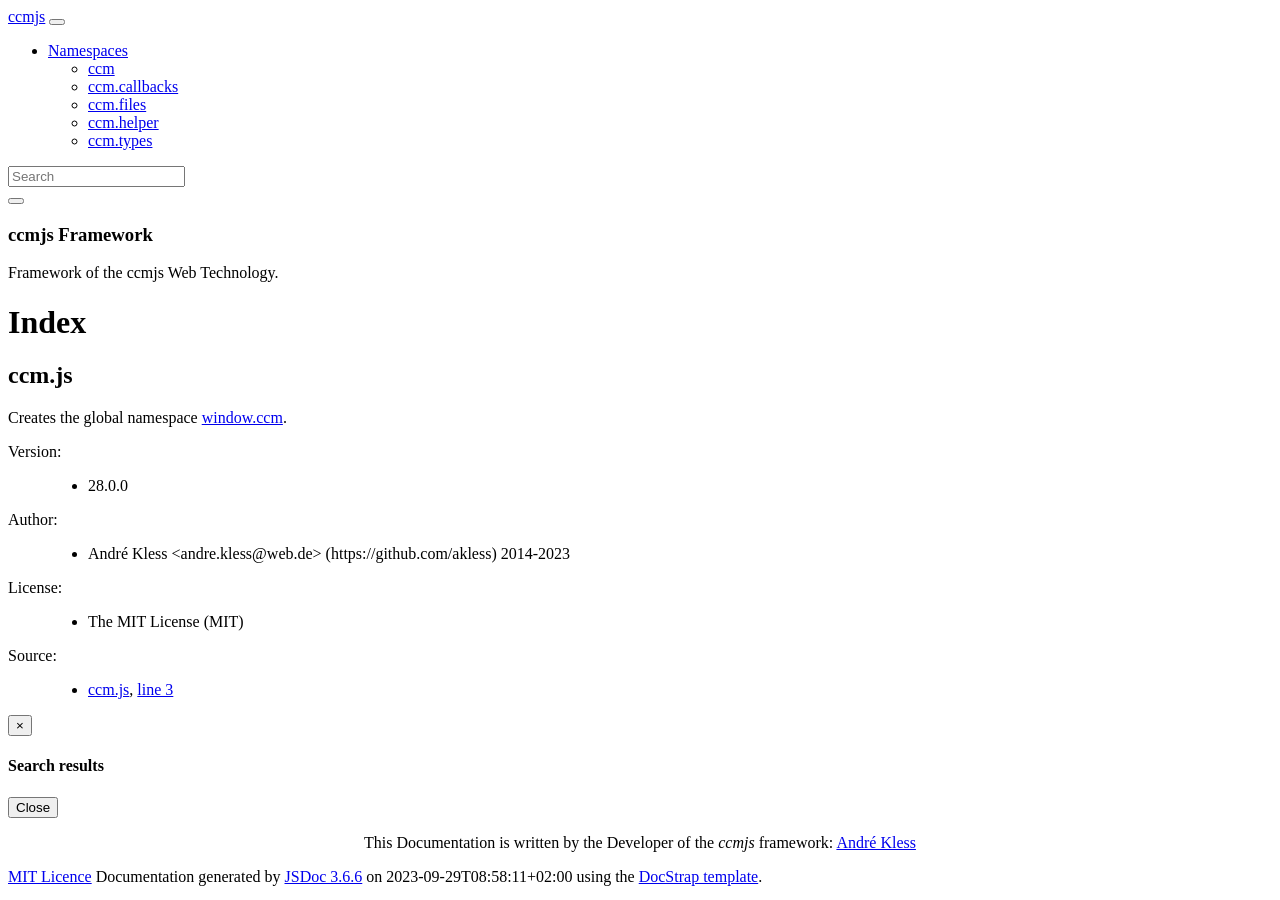
==== api_docs/index.html @ 2c434841 "added unit tests for ccm.helper.isComponent" ====
<!DOCTYPE html>

<html lang="en">
<head>
	<meta charset="utf-8">
	<meta name="viewport" content="width=device-width">
	<title>ccmjs Index</title>

	<!--[if lt IE 9]>
	<script src="//html5shiv.googlecode.com/svn/trunk/html5.js"></script>
	<![endif]-->
	<link type="text/css" rel="stylesheet" href="styles/sunlight.default.css">

	<link type="text/css" rel="stylesheet" href="styles/site.cerulean.css">

</head>

<body>

<div class="navbar navbar-default navbar-fixed-top navbar-inverse">
<div class="container">
	<div class="navbar-header">
		<a class="navbar-brand" href="index.html">ccmjs</a>
		<button class="navbar-toggle" type="button" data-toggle="collapse" data-target="#topNavigation">
			<span class="icon-bar"></span>
			<span class="icon-bar"></span>
			<span class="icon-bar"></span>
        </button>
	</div>
	<div class="navbar-collapse collapse" id="topNavigation">
		<ul class="nav navbar-nav">
			
			<li class="dropdown">
				<a href="namespaces.list.html" class="dropdown-toggle" data-toggle="dropdown">Namespaces<b class="caret"></b></a>
				<ul class="dropdown-menu inline">
					<li><a href="ccm.html">ccm</a></li><li><a href="ccm.callbacks.html">ccm.callbacks</a></li><li><a href="ccm.files.html">ccm.files</a></li><li><a href="ccm.helper.html">ccm.helper</a></li><li><a href="ccm.types.html">ccm.types</a></li>
				</ul>
			</li>
			
		</ul>
        
            <div class="col-sm-3 col-md-3">
                <form class="navbar-form" role="search">
                    <div class="input-group">
                        <input type="text" class="form-control" placeholder="Search" name="q" id="search-input">
                        <div class="input-group-btn">
                            <button class="btn btn-default" id="search-submit"><i class="glyphicon glyphicon-search"></i></button>
                        </div>
                    </div>
                </form>
            </div>
        
	</div>

</div>
</div>


<div class="container" id="toc-content">
<div class="row">

	
	<div class="col-md-8">
	
		<div id="main">
			

	
	











	
	





    <section class="readme-section">
        <article><h1>ccmjs Framework</h1>
<p>Framework of the ccmjs Web Technology.</p></article>
    </section>







	<h1 class="page-title">Index</h1>
<section>

<header>
    
        <h2>
        ccm.js
        </h2>
        
    
</header>


<article>
    <div class="container-overview">
    
        
            <div class="description"><p>Creates the global namespace <a href="ccm.html">window.ccm</a>.</p></div>
        

        
<dl class="details">
    

	
	<dt class="tag-version method-doc-label method-doc-details-label">Version:</dt>
	<dd class="tag-version">
		<ul class="dummy">
			<li>28.0.0</li>
		</ul>
	</dd>
	

	

	

    

    

    

    

	

	
	<dt class="tag-author method-doc-label method-doc-details-label">Author:</dt>
	<dd class="tag-author">
		<ul>
			<li>André Kless &lt;andre.kless@web.de> (https://github.com/akless) 2014-2023</li>
			</ul>
	</dd>
	

	

	
	<dt class="tag-license method-doc-label method-doc-details-label">License:</dt>
	<dd class="tag-license">
		<ul class="dummy">
			<li>The MIT License (MIT)</li>
		</ul>
	</dd>
	

	



	
	<dt class="tag-source method-doc-label method-doc-details-label">Source:</dt>
	<dd class="tag-source">
		<ul class="dummy">
			<li>
				<a href="ccm.js.html">ccm.js</a>,
				 <a href="ccm.js.html#sunlight-1-line-3">line 3</a>
			</li>
		</ul>
	</dd>
	

	

	

	
</dl>


        
    
    </div>

    

    

    

    

    

    

    

    

    
</article>

</section>




		</div>
	</div>

	<div class="clearfix"></div>

	
		<div class="col-md-3">
			<div id="toc" class="col-md-3 hidden-xs hidden-sm hidden-md"></div>
		</div>
	

</div>
</div>


    <div class="modal fade" id="searchResults">
      <div class="modal-dialog">
        <div class="modal-content">
          <div class="modal-header">
            <button type="button" class="close" data-dismiss="modal" aria-label="Close"><span aria-hidden="true">&times;</span></button>
            <h4 class="modal-title">Search results</h4>
          </div>
          <div class="modal-body"></div>
          <div class="modal-footer">
            <button type="button" class="btn btn-default" data-dismiss="modal">Close</button>
          </div>
        </div><!-- /.modal-content -->
      </div><!-- /.modal-dialog -->
    </div>


<footer>

	<p style='text-align:center'>This Documentation is written by the Developer of the <i>ccmjs</i> framework: <a href='mailto:andre.kless@web.de'>André Kless</a></p>


	<span class="copyright">
	<a href='https://en.wikipedia.org/wiki/MIT_License'>MIT Licence</a>
	</span>

<span class="jsdoc-message">
	Documentation generated by <a href="https://github.com/jsdoc3/jsdoc">JSDoc 3.6.6</a>
	
		on 2023-09-29T08:58:11+02:00
	
	using the <a href="https://github.com/docstrap/docstrap">DocStrap template</a>.
</span>
</footer>

<script src="scripts/docstrap.lib.js"></script>
<script src="scripts/toc.js"></script>

    <script type="text/javascript" src="scripts/fulltext-search-ui.js"></script>


<script>
$( function () {
	$( "[id*='$']" ).each( function () {
		var $this = $( this );

		$this.attr( "id", $this.attr( "id" ).replace( "$", "__" ) );
	} );

	$( ".tutorial-section pre, .readme-section pre, pre.prettyprint.source" ).each( function () {
		var $this = $( this );

		var example = $this.find( "code" );
		exampleText = example.html();
		var lang = /{@lang (.*?)}/.exec( exampleText );
		if ( lang && lang[1] ) {
			exampleText = exampleText.replace( lang[0], "" );
			example.html( exampleText );
			lang = lang[1];
		} else {
			var langClassMatch = example.parent()[0].className.match(/lang\-(\S+)/);
			lang = langClassMatch ? langClassMatch[1] : "javascript";
		}

		if ( lang ) {

			$this
			.addClass( "sunlight-highlight-" + lang )
			.addClass( "linenums" )
			.html( example.html() );

		}
	} );

	Sunlight.highlightAll( {
		lineNumbers : true,
		showMenu : true,
		enableDoclinks : true
	} );

	$.catchAnchorLinks( {
        navbarOffset: 10
	} );
	$( "#toc" ).toc( {
		anchorName  : function ( i, heading, prefix ) {
			return $( heading ).attr( "id" ) || ( prefix + i );
		},
		selectors   : "#toc-content h1,#toc-content h2,#toc-content h3,#toc-content h4",
		showAndHide : false,
		smoothScrolling: true
	} );

	$( "#main span[id^='toc']" ).addClass( "toc-shim" );
	$( '.dropdown-toggle' ).dropdown();

    $( "table" ).each( function () {
      var $this = $( this );
      $this.addClass('table');
    } );

} );
</script>



<!--Navigation and Symbol Display-->


<!--Google Analytics-->



    <script type="text/javascript">
        $(document).ready(function() {
            SearcherDisplay.init();
        });
    </script>


</body>
</html>
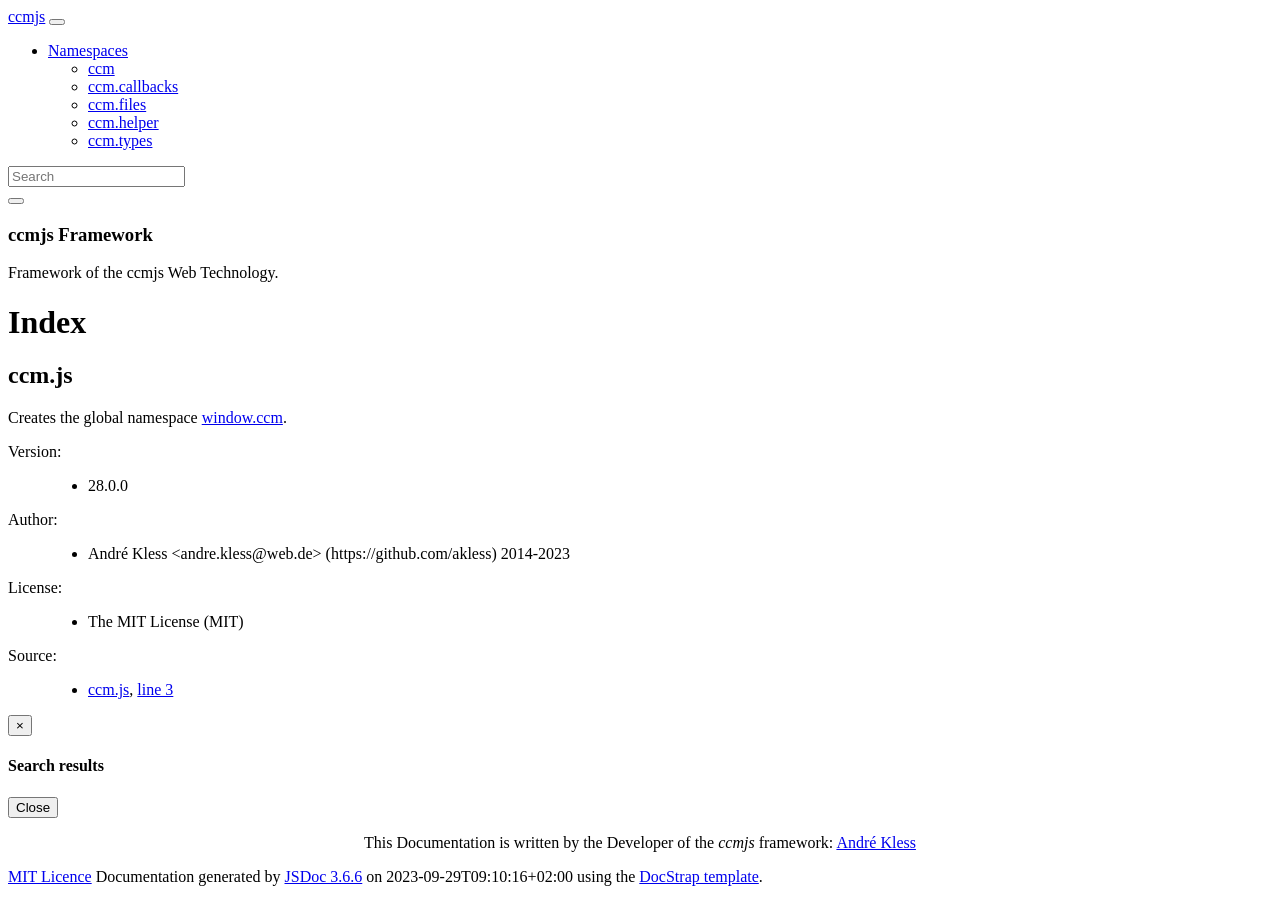
==== commit a574211f: "added unit tests for ccm.helper.isFramework" ====
--- a/api_docs/index.html
+++ b/api_docs/index.html
@@ -258,7 +258,7 @@
 <span class="jsdoc-message">
 	Documentation generated by <a href="https://github.com/jsdoc3/jsdoc">JSDoc 3.6.6</a>
 	
-		on 2023-09-29T08:58:11+02:00
+		on 2023-09-29T09:10:16+02:00
 	
 	using the <a href="https://github.com/docstrap/docstrap">DocStrap template</a>.
 </span>
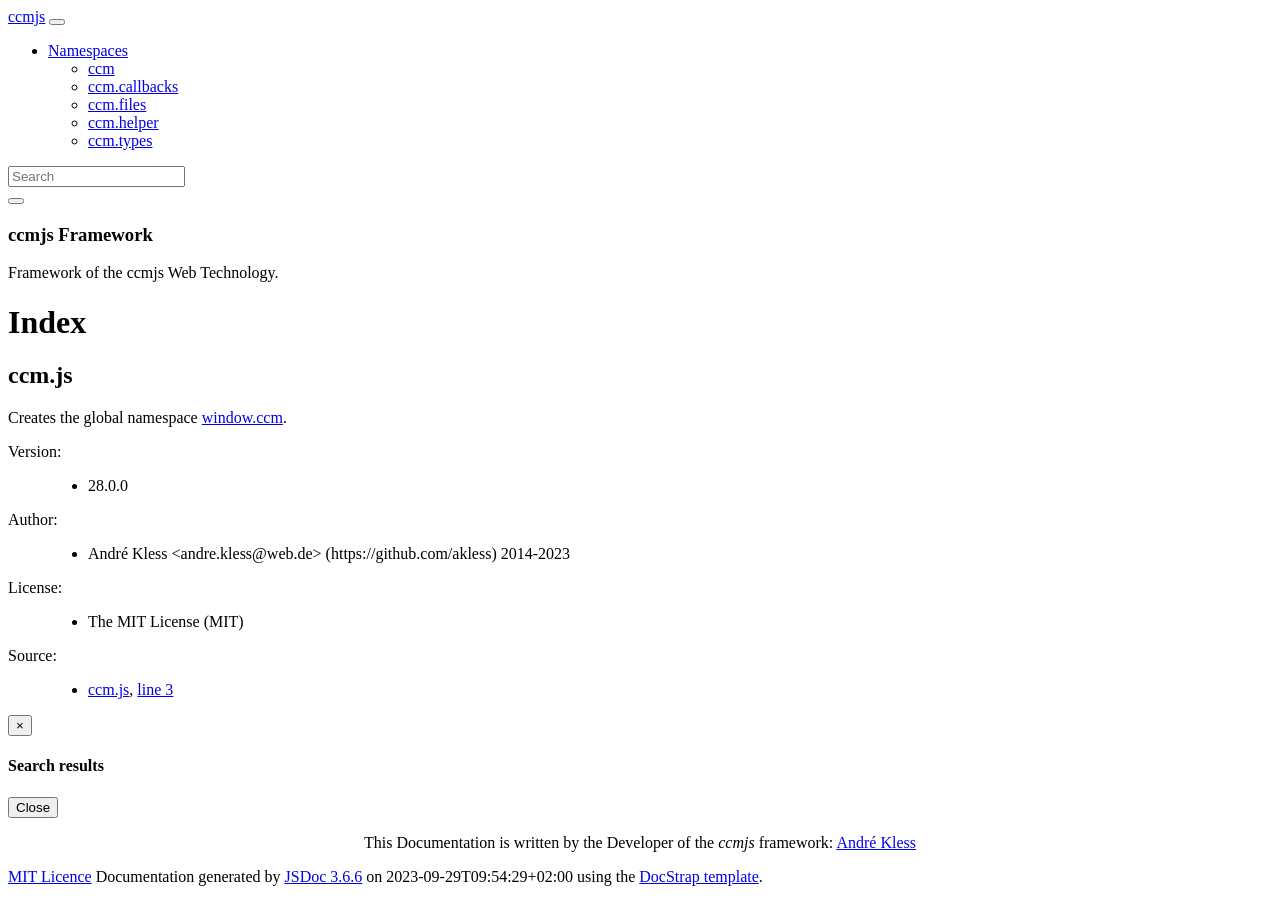
==== commit 59ccaf9e: "added unit tests for ccm.helper.isElement and removed ccm.helper.compareVersions()" ====
--- a/api_docs/index.html
+++ b/api_docs/index.html
@@ -258,7 +258,7 @@
 <span class="jsdoc-message">
 	Documentation generated by <a href="https://github.com/jsdoc3/jsdoc">JSDoc 3.6.6</a>
 	
-		on 2023-09-29T09:10:16+02:00
+		on 2023-09-29T09:54:29+02:00
 	
 	using the <a href="https://github.com/docstrap/docstrap">DocStrap template</a>.
 </span>
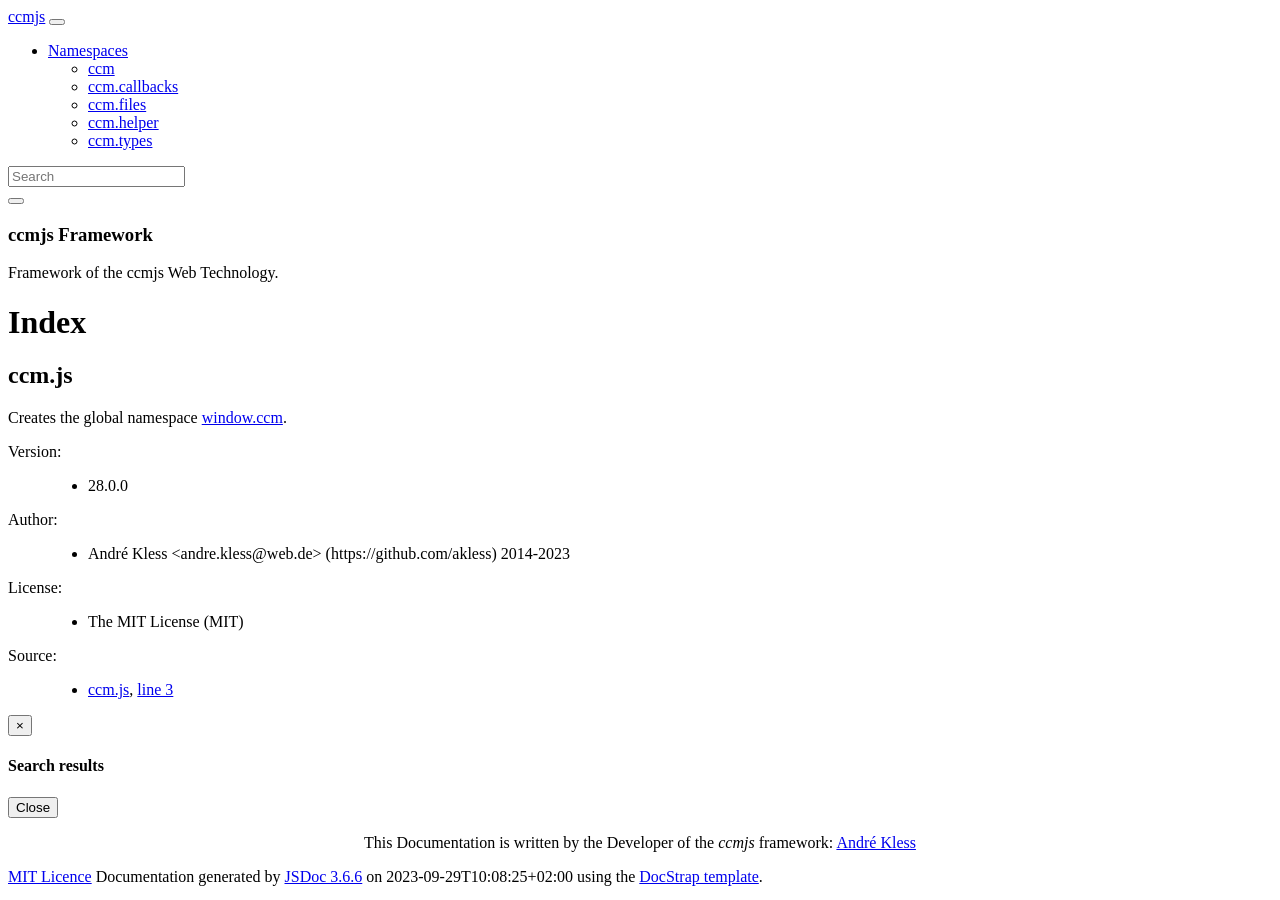
==== commit b5c4a67e: "added unit tests for ccm.helper.isInstance and ccm.helper.isNode" ====
--- a/api_docs/index.html
+++ b/api_docs/index.html
@@ -258,7 +258,7 @@
 <span class="jsdoc-message">
 	Documentation generated by <a href="https://github.com/jsdoc3/jsdoc">JSDoc 3.6.6</a>
 	
-		on 2023-09-29T09:54:29+02:00
+		on 2023-09-29T10:08:25+02:00
 	
 	using the <a href="https://github.com/docstrap/docstrap">DocStrap template</a>.
 </span>
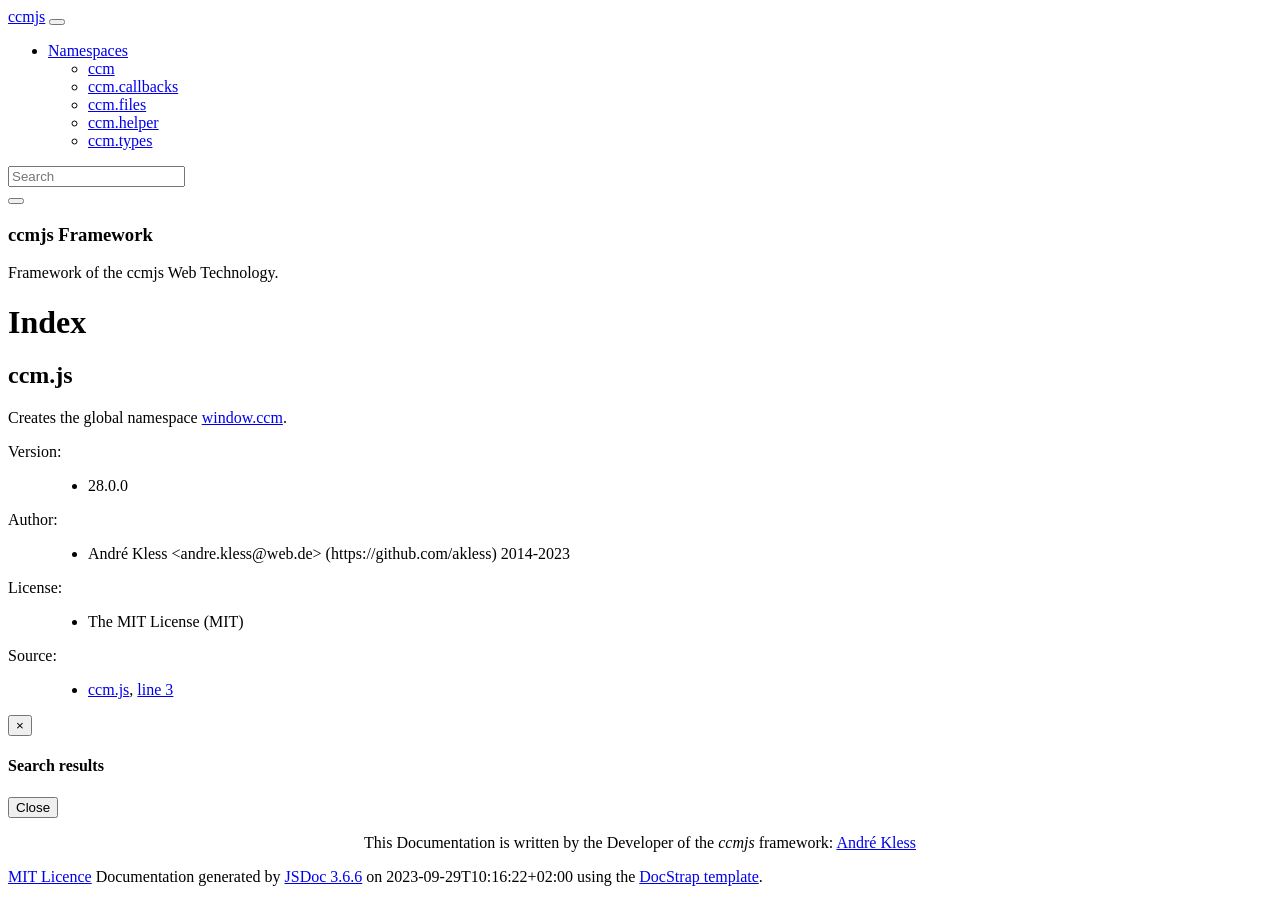
==== commit a0745054: "added unit tests for ccm.helper.isObject" ====
--- a/api_docs/index.html
+++ b/api_docs/index.html
@@ -258,7 +258,7 @@
 <span class="jsdoc-message">
 	Documentation generated by <a href="https://github.com/jsdoc3/jsdoc">JSDoc 3.6.6</a>
 	
-		on 2023-09-29T10:08:25+02:00
+		on 2023-09-29T10:16:22+02:00
 	
 	using the <a href="https://github.com/docstrap/docstrap">DocStrap template</a>.
 </span>
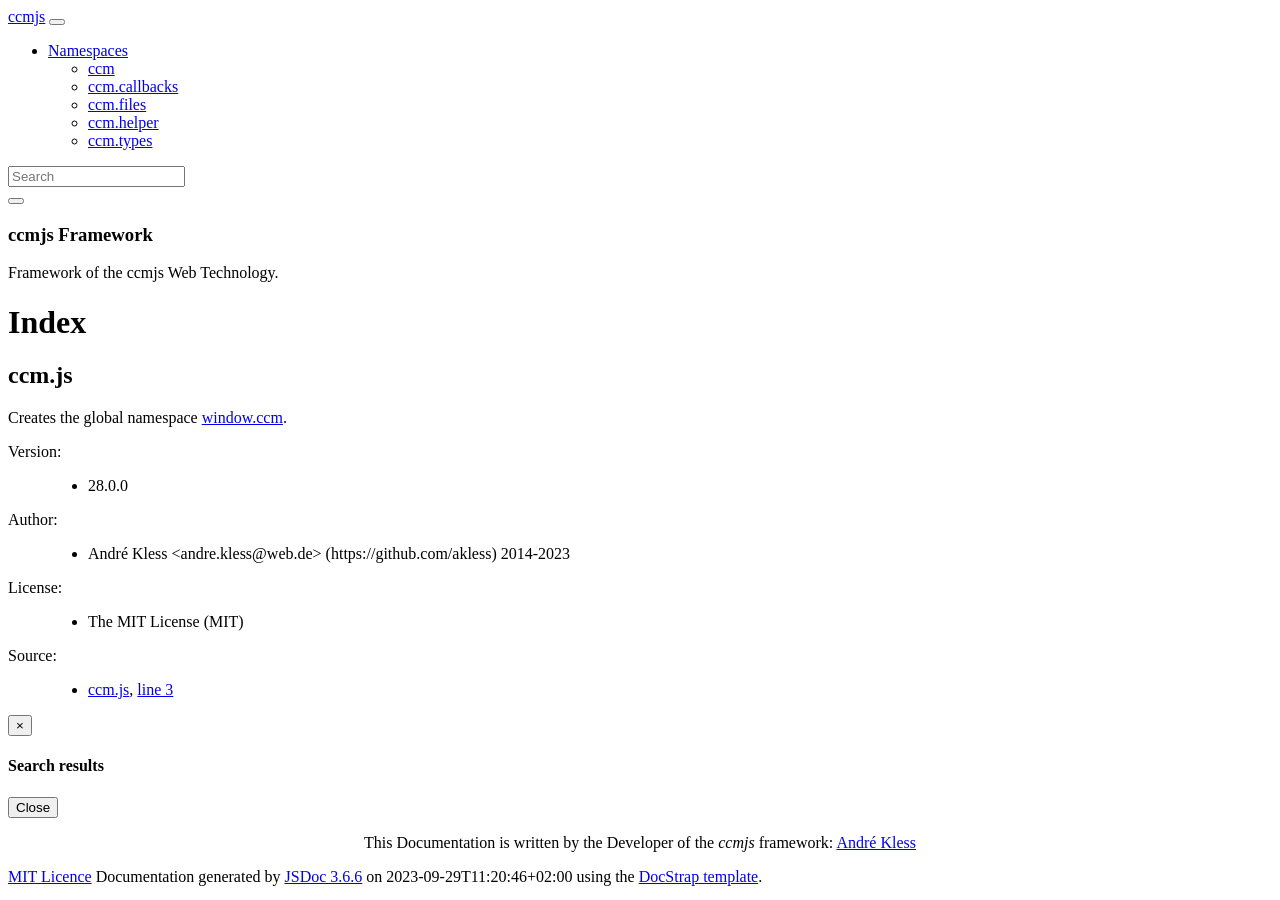
==== commit c704d9ef: "added unit tests for ccm.helper.isPlainObject" ====
--- a/api_docs/index.html
+++ b/api_docs/index.html
@@ -258,7 +258,7 @@
 <span class="jsdoc-message">
 	Documentation generated by <a href="https://github.com/jsdoc3/jsdoc">JSDoc 3.6.6</a>
 	
-		on 2023-09-29T10:16:22+02:00
+		on 2023-09-29T11:20:46+02:00
 	
 	using the <a href="https://github.com/docstrap/docstrap">DocStrap template</a>.
 </span>
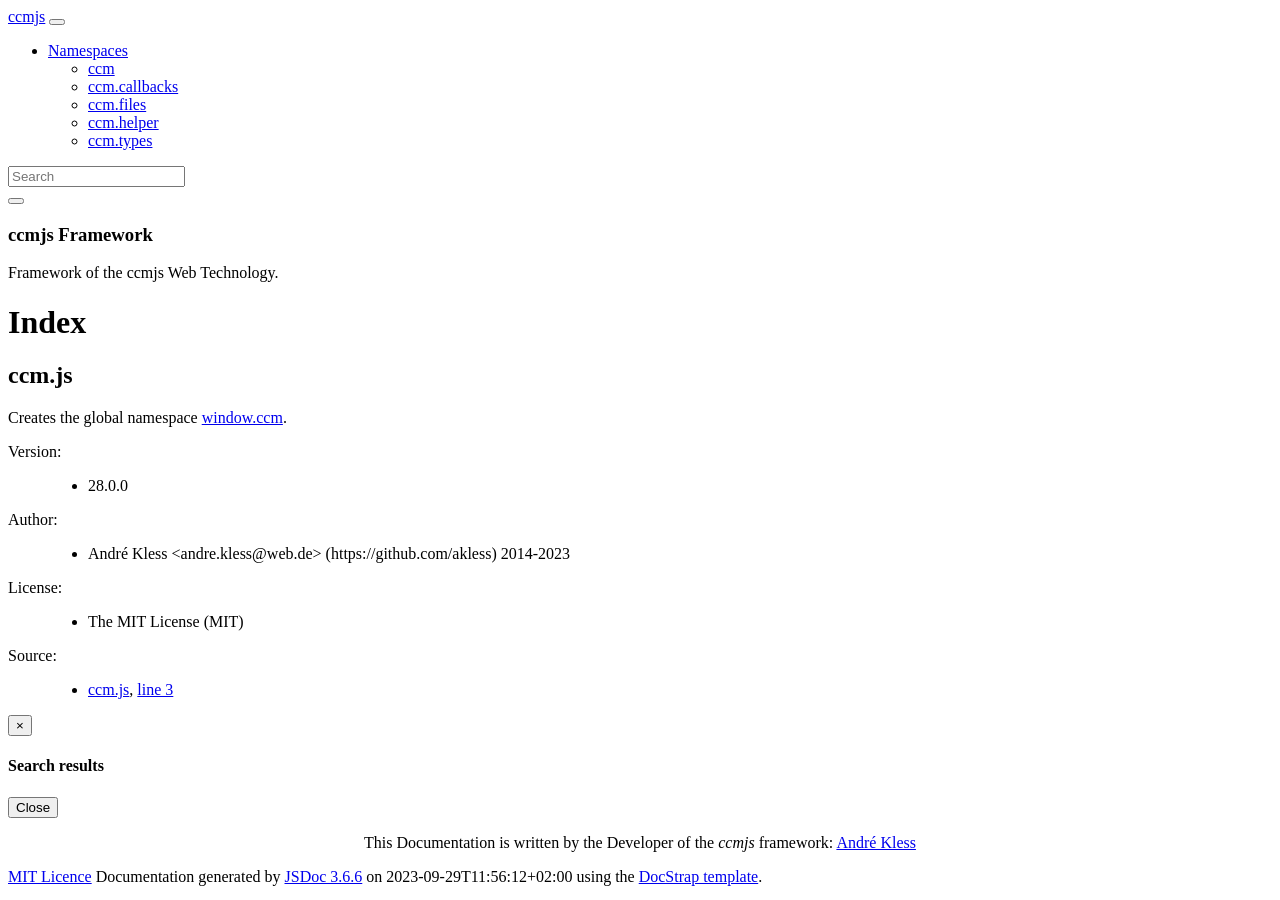
==== commit 9c4fb97b: "removed ccm.helper.parse and ccm.helper.stringify" ====
--- a/api_docs/index.html
+++ b/api_docs/index.html
@@ -258,7 +258,7 @@
 <span class="jsdoc-message">
 	Documentation generated by <a href="https://github.com/jsdoc3/jsdoc">JSDoc 3.6.6</a>
 	
-		on 2023-09-29T11:20:46+02:00
+		on 2023-09-29T11:56:12+02:00
 	
 	using the <a href="https://github.com/docstrap/docstrap">DocStrap template</a>.
 </span>
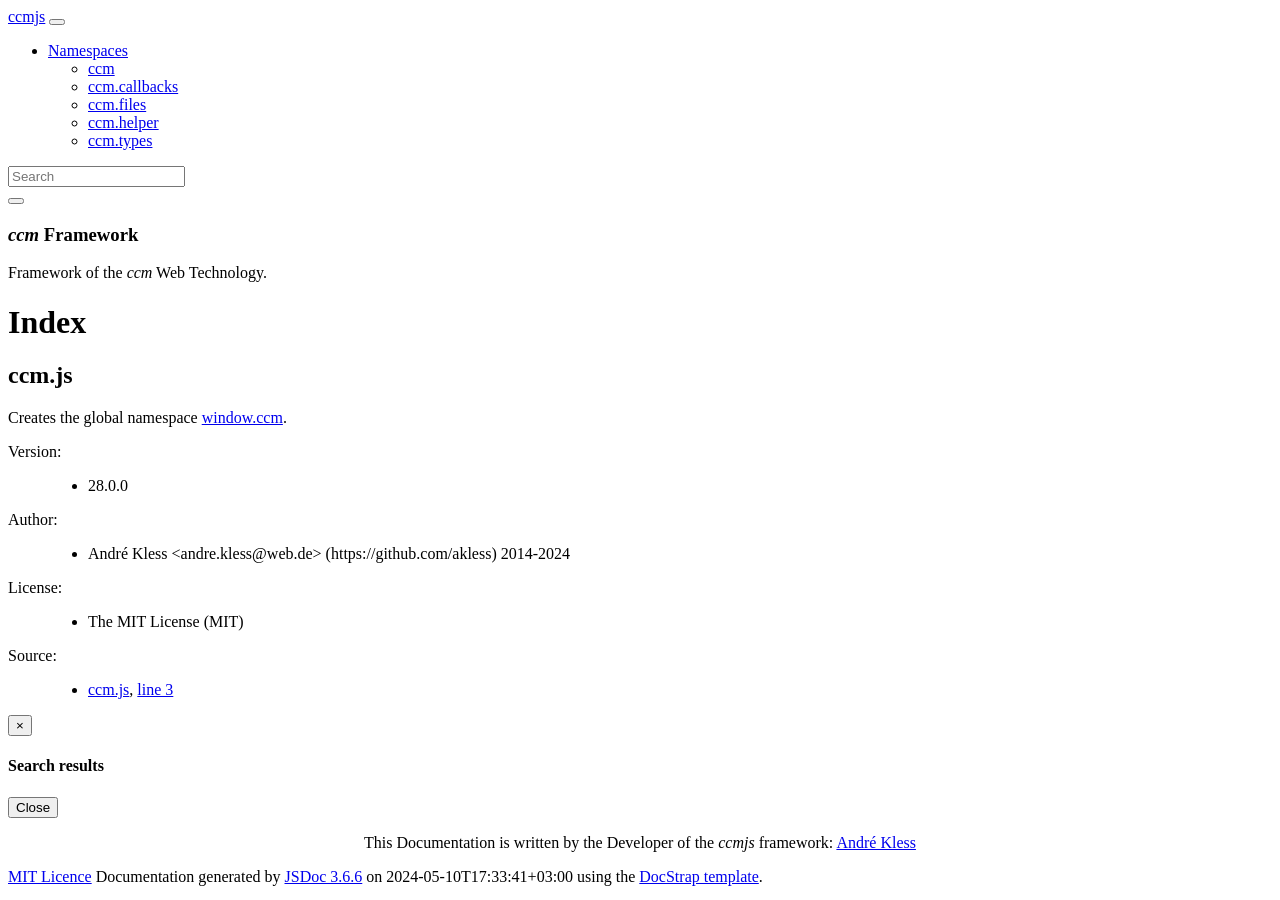
==== commit 97a958e4: "update" ====
--- a/api_docs/index.html
+++ b/api_docs/index.html
@@ -86,8 +86,8 @@
 
 
     <section class="readme-section">
-        <article><h1>ccmjs Framework</h1>
-<p>Framework of the ccmjs Web Technology.</p></article>
+        <article><h1><em>ccm</em> Framework</h1>
+<p>Framework of the <em>ccm</em> Web Technology.</p></article>
     </section>
 
 
@@ -147,7 +147,7 @@
 	<dt class="tag-author method-doc-label method-doc-details-label">Author:</dt>
 	<dd class="tag-author">
 		<ul>
-			<li>André Kless &lt;andre.kless@web.de> (https://github.com/akless) 2014-2023</li>
+			<li>André Kless &lt;andre.kless@web.de> (https://github.com/akless) 2014-2024</li>
 			</ul>
 	</dd>
 	
@@ -258,7 +258,7 @@
 <span class="jsdoc-message">
 	Documentation generated by <a href="https://github.com/jsdoc3/jsdoc">JSDoc 3.6.6</a>
 	
-		on 2023-09-29T11:56:12+02:00
+		on 2024-05-10T17:33:41+03:00
 	
 	using the <a href="https://github.com/docstrap/docstrap">DocStrap template</a>.
 </span>
